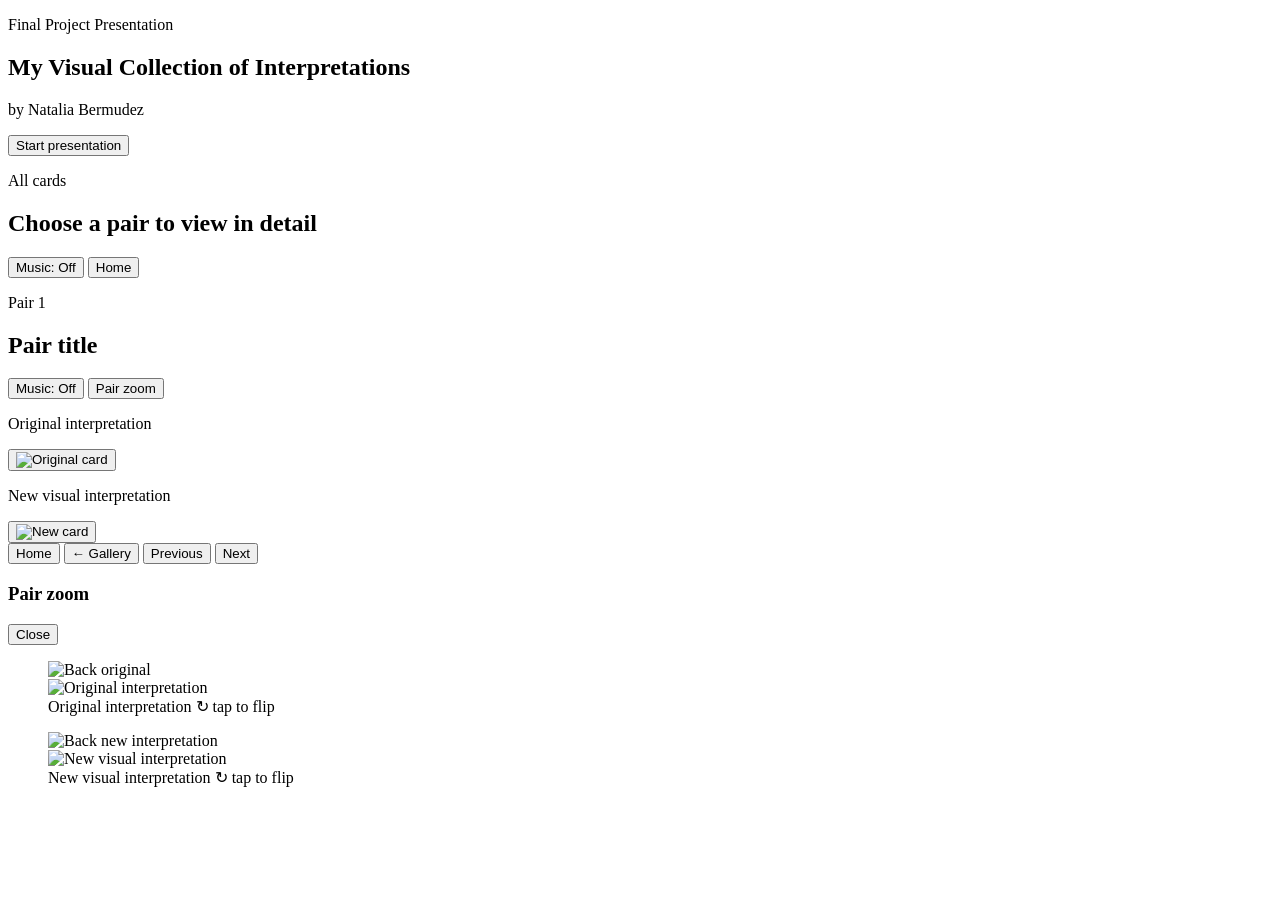
==== index.html @ 2656584c "Add files via upload" ====
<!DOCTYPE html>
<html lang="en">
  <head>
    <meta charset="UTF-8" />
    <meta name="viewport" content="width=device-width, initial-scale=1.0" />
    <title>Cards Presentation</title>
    <link rel="preconnect" href="https://fonts.googleapis.com" />
    <link rel="preconnect" href="https://fonts.gstatic.com" crossorigin />
    <link
      href="https://fonts.googleapis.com/css2?family=Bebas+Neue&family=Fraunces:opsz,wght@9..144,300;9..144,500;9..144,700&display=swap"
      rel="stylesheet"
    />
    <link rel="stylesheet" href="../css/style.css" />
  </head>
  <body>
    <div class="bg-blobs" aria-hidden="true">
      <span class="blob blob-a"></span>
      <span class="blob blob-b"></span>
      <span class="blob blob-c"></span>
    </div>

    <main class="presentation" id="presentation">
      <section class="intro" id="intro">
        <p class="tag">Final Project Presentation</p>
        <h1 class="title">My Visual Collection of Interpretations</h1>
        <p class="subtitle">by Natalia Bermudez</p>

        <div class="deck-stage" id="deckStage" aria-hidden="true"></div>

        <button class="btn btn-primary" id="startBtn" type="button">
          Start presentation
        </button>
      </section>

      <section class="gallery-section hidden" id="gallerySection" aria-live="polite">
        <header class="top-bar">
          <div>
            <p class="tag">All cards</p>
            <h2 class="pair-title">Choose a pair to view in detail</h2>
          </div>
          <div class="controls">
            <button class="btn" id="musicBtnGallery" type="button" aria-pressed="false">Music: Off</button>
            <button class="btn" id="homeBtnGallery" type="button">Home</button>
          </div>
        </header>
        <div class="gallery-grid" id="galleryGrid"></div>
      </section>

      <section class="pair-section hidden" id="pairSection" aria-live="polite">
        <header class="top-bar">
          <div>
            <p class="tag">Pair <span id="pairCounter">1</span></p>
            <h2 class="pair-title" id="pairTitle">Pair title</h2>
          </div>

          <div class="controls">
            <button class="btn" id="musicBtn" type="button" aria-pressed="false">
              Music: Off
            </button>
            <button class="btn" id="zoomBtn" type="button">Pair zoom</button>
          </div>
        </header>

        <div class="pair-view" id="pairView">
          <article class="card-pane" id="cardOriginalPane">
            <p class="pane-label">Original interpretation</p>
            <button class="card-shell" id="cardOriginal" type="button" aria-label="Open original card in zoom">
              <img src="" alt="Original card" />
            </button>
          </article>

          <article class="card-pane" id="cardNewPane">
            <p class="pane-label">New visual interpretation</p>
            <button class="card-shell" id="cardNew" type="button" aria-label="Open new card in zoom">
              <img src="" alt="New card" />
            </button>
          </article>
        </div>

        <footer class="nav-bar">
          <button class="btn" id="homeBtnPair" type="button">Home</button>
          <button class="btn" id="backBtn" type="button">&#8592; Gallery</button>
          <button class="btn" id="prevBtn" type="button">Previous</button>
          <button class="btn btn-primary" id="nextBtn" type="button">Next</button>
        </footer>
      </section>
    </main>

    <div class="zoom-modal hidden" id="zoomModal" role="dialog" aria-modal="true" aria-labelledby="zoomTitle">
      <div class="zoom-panel">
        <header class="zoom-header">
          <h3 id="zoomTitle">Pair zoom</h3>
          <button class="btn" id="closeZoomBtn" type="button">Close</button>
        </header>

        <div class="zoom-grid">
          <figure class="flip-card" id="zoomCard1">
            <div class="flip-inner">
              <div class="flip-face flip-front-face">
                <img id="zoomBackImg1" src="" alt="Back original" />
              </div>
              <div class="flip-face flip-back-face">
                <img id="zoomOriginal" src="" alt="Original interpretation" />
              </div>
            </div>
            <figcaption>Original interpretation <span class="flip-hint">&#8635; tap to flip</span></figcaption>
          </figure>
          <figure class="flip-card" id="zoomCard2">
            <div class="flip-inner">
              <div class="flip-face flip-front-face">
                <img id="zoomBackImg2" src="" alt="Back new interpretation" />
              </div>
              <div class="flip-face flip-back-face">
                <img id="zoomNew" src="" alt="New visual interpretation" />
              </div>
            </div>
            <figcaption>New visual interpretation <span class="flip-hint">&#8635; tap to flip</span></figcaption>
          </figure>
        </div>
      </div>
    </div>

    <!-- Reproductor de YouTube oculto (solo audio) -->
    <div id="ytPlayerContainer" style="position:fixed;left:-9999px;top:-9999px;width:1px;height:1px;opacity:0;pointer-events:none;overflow:hidden;" aria-hidden="true">
      <div id="ytPlayer"></div>
    </div>
    <script src="https://www.youtube.com/iframe_api"></script>
    <script src="../js/main.js"></script>
  </body>
</html>
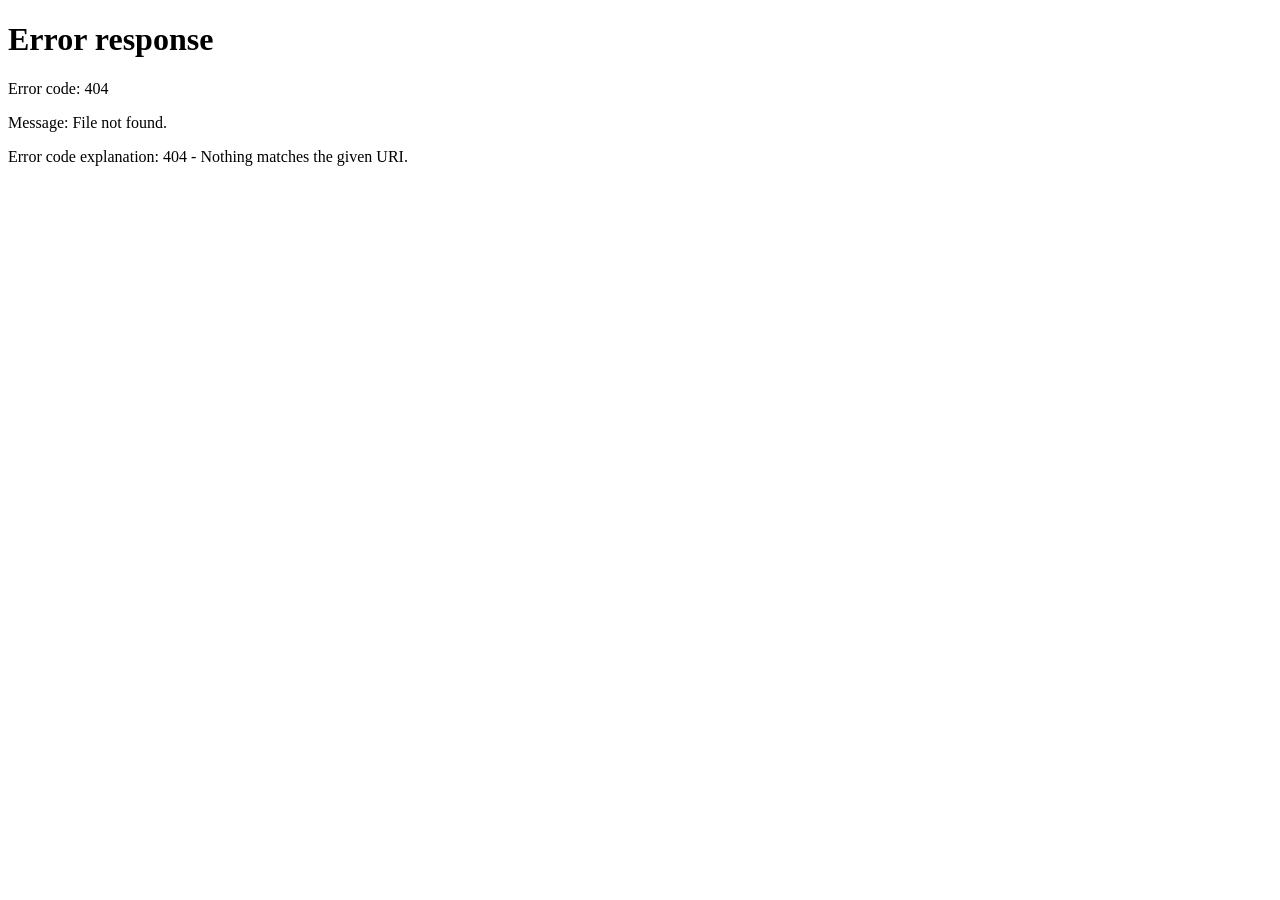
==== commit 763d3a42: "Add files via upload" ====
--- a/index.html
+++ b/index.html
@@ -2,129 +2,10 @@
 <html lang="en">
   <head>
     <meta charset="UTF-8" />
-    <meta name="viewport" content="width=device-width, initial-scale=1.0" />
+    <meta http-equiv="refresh" content="0; url=html/index.html" />
     <title>Cards Presentation</title>
-    <link rel="preconnect" href="https://fonts.googleapis.com" />
-    <link rel="preconnect" href="https://fonts.gstatic.com" crossorigin />
-    <link
-      href="https://fonts.googleapis.com/css2?family=Bebas+Neue&family=Fraunces:opsz,wght@9..144,300;9..144,500;9..144,700&display=swap"
-      rel="stylesheet"
-    />
-    <link rel="stylesheet" href="../css/style.css" />
   </head>
   <body>
-    <div class="bg-blobs" aria-hidden="true">
-      <span class="blob blob-a"></span>
-      <span class="blob blob-b"></span>
-      <span class="blob blob-c"></span>
-    </div>
-
-    <main class="presentation" id="presentation">
-      <section class="intro" id="intro">
-        <p class="tag">Final Project Presentation</p>
-        <h1 class="title">My Visual Collection of Interpretations</h1>
-        <p class="subtitle">by Natalia Bermudez</p>
-
-        <div class="deck-stage" id="deckStage" aria-hidden="true"></div>
-
-        <button class="btn btn-primary" id="startBtn" type="button">
-          Start presentation
-        </button>
-      </section>
-
-      <section class="gallery-section hidden" id="gallerySection" aria-live="polite">
-        <header class="top-bar">
-          <div>
-            <p class="tag">All cards</p>
-            <h2 class="pair-title">Choose a pair to view in detail</h2>
-          </div>
-          <div class="controls">
-            <button class="btn" id="musicBtnGallery" type="button" aria-pressed="false">Music: Off</button>
-            <button class="btn" id="homeBtnGallery" type="button">Home</button>
-          </div>
-        </header>
-        <div class="gallery-grid" id="galleryGrid"></div>
-      </section>
-
-      <section class="pair-section hidden" id="pairSection" aria-live="polite">
-        <header class="top-bar">
-          <div>
-            <p class="tag">Pair <span id="pairCounter">1</span></p>
-            <h2 class="pair-title" id="pairTitle">Pair title</h2>
-          </div>
-
-          <div class="controls">
-            <button class="btn" id="musicBtn" type="button" aria-pressed="false">
-              Music: Off
-            </button>
-            <button class="btn" id="zoomBtn" type="button">Pair zoom</button>
-          </div>
-        </header>
-
-        <div class="pair-view" id="pairView">
-          <article class="card-pane" id="cardOriginalPane">
-            <p class="pane-label">Original interpretation</p>
-            <button class="card-shell" id="cardOriginal" type="button" aria-label="Open original card in zoom">
-              <img src="" alt="Original card" />
-            </button>
-          </article>
-
-          <article class="card-pane" id="cardNewPane">
-            <p class="pane-label">New visual interpretation</p>
-            <button class="card-shell" id="cardNew" type="button" aria-label="Open new card in zoom">
-              <img src="" alt="New card" />
-            </button>
-          </article>
-        </div>
-
-        <footer class="nav-bar">
-          <button class="btn" id="homeBtnPair" type="button">Home</button>
-          <button class="btn" id="backBtn" type="button">&#8592; Gallery</button>
-          <button class="btn" id="prevBtn" type="button">Previous</button>
-          <button class="btn btn-primary" id="nextBtn" type="button">Next</button>
-        </footer>
-      </section>
-    </main>
-
-    <div class="zoom-modal hidden" id="zoomModal" role="dialog" aria-modal="true" aria-labelledby="zoomTitle">
-      <div class="zoom-panel">
-        <header class="zoom-header">
-          <h3 id="zoomTitle">Pair zoom</h3>
-          <button class="btn" id="closeZoomBtn" type="button">Close</button>
-        </header>
-
-        <div class="zoom-grid">
-          <figure class="flip-card" id="zoomCard1">
-            <div class="flip-inner">
-              <div class="flip-face flip-front-face">
-                <img id="zoomBackImg1" src="" alt="Back original" />
-              </div>
-              <div class="flip-face flip-back-face">
-                <img id="zoomOriginal" src="" alt="Original interpretation" />
-              </div>
-            </div>
-            <figcaption>Original interpretation <span class="flip-hint">&#8635; tap to flip</span></figcaption>
-          </figure>
-          <figure class="flip-card" id="zoomCard2">
-            <div class="flip-inner">
-              <div class="flip-face flip-front-face">
-                <img id="zoomBackImg2" src="" alt="Back new interpretation" />
-              </div>
-              <div class="flip-face flip-back-face">
-                <img id="zoomNew" src="" alt="New visual interpretation" />
-              </div>
-            </div>
-            <figcaption>New visual interpretation <span class="flip-hint">&#8635; tap to flip</span></figcaption>
-          </figure>
-        </div>
-      </div>
-    </div>
-
-    <!-- Reproductor de YouTube oculto (solo audio) -->
-    <div id="ytPlayerContainer" style="position:fixed;left:-9999px;top:-9999px;width:1px;height:1px;opacity:0;pointer-events:none;overflow:hidden;" aria-hidden="true">
-      <div id="ytPlayer"></div>
-    </div>
-    <script src="https://www.youtube.com/iframe_api"></script>
-    <script src="../js/main.js"></script>
+    <p>Redirecting… <a href="html/index.html">Click here if not redirected.</a></p>
   </body>
 </html>
